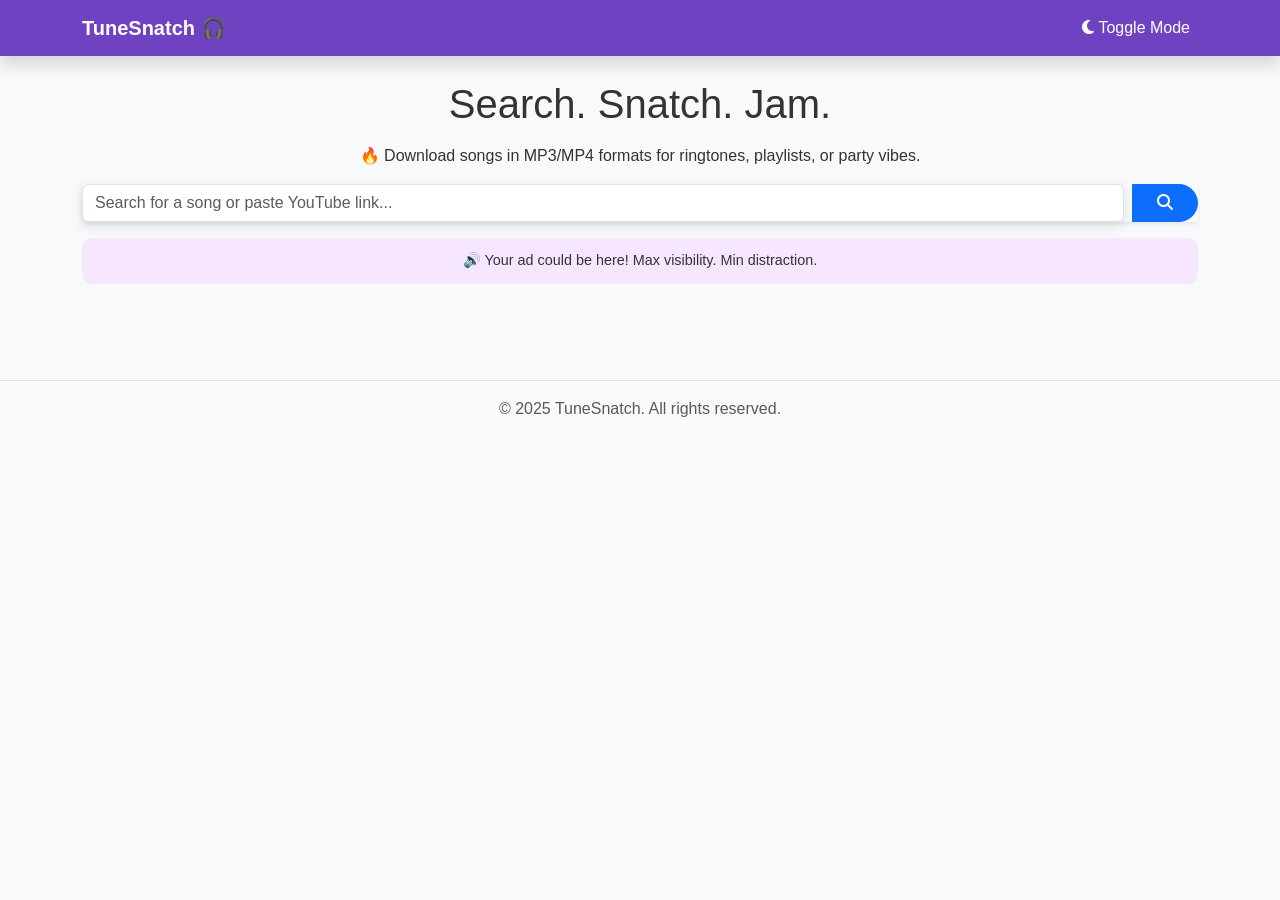
==== App/src/main/resources/static/index.html @ 51af36bb "🚀 Initial commit - Snatchifie project setup" ====
<!DOCTYPE html>
<html lang="en">
<head>
  <meta charset="UTF-8">
  <meta name="viewport" content="width=device-width, initial-scale=1.0">
  <meta name="description" content="TuneSnatch - Search and Download YouTube songs in MP3/MP4">
  <meta name="theme-color" content="#6f42c1">
  <title>TuneSnatch</title>
  <link rel="icon" href="/images/logo.jpeg" type="image/png">
  <link rel="stylesheet" href="https://cdn.jsdelivr.net/npm/bootstrap@5.3.0/dist/css/bootstrap.min.css">
  <link rel="stylesheet" href="https://cdnjs.cloudflare.com/ajax/libs/font-awesome/6.4.0/css/all.min.css">
  <style>
    :root {
      --primary: #6f42c1;
      --secondary: #5a379e;
      --accent: #ff6f91;
      --bg-light: #f8f9fa;
      --bg-dark: #1e1e2f;
      --text-light: #f1f1f1;
    }

    body {
      font-family: 'Segoe UI', Tahoma, Geneva, Verdana, sans-serif;
      font-size: 1rem;
      transition: background-color 0.4s ease, color 0.4s ease;
      background-color: var(--bg-light);
      color: #333;
    }

    body.dark-mode {
      background-color: var(--bg-dark);
      color: var(--text-light);
    }

    .navbar {
      background-color: var(--primary);
      transition: background-color 0.4s ease;
      position: sticky;
      top: 0;
      z-index: 1030;
    }

    .navbar-dark .navbar-nav .nav-link,
    .navbar-dark .navbar-brand {
      color: #fff;
    }

    .navbar-toggler {
      border: none;
    }

    .navbar-brand {
      font-weight: bold;
    }

    .form-control.rounded {
      border-radius: 50px;
      box-shadow: 0 4px 12px rgba(0, 0, 0, 0.1);
    }

    .btn.btn-primary {
      border-radius: 50px;
      transition: all 0.3s ease;
    }

    .btn.btn-primary:hover {
      background-color: var(--secondary);
    }

    .description {
      margin: 1rem 0;
    }

    #videoList li {
      transition: all 0.3s ease;
    }

    #videoList li:hover {
      transform: scale(1.02);
      background-color: #f0e6ff;
    }

    .modal-dialog {
      max-width: 480px;
      transition: all 0.4s ease;
    }

    .modal-content {
      border-radius: 1rem;
    }

    .progress {
      height: 1rem;
    }

    .dark-mode .modal-content {
      background-color: #2c2c3a;
      color: var(--text-light);
    }

    .ads-banner {
      background-color: #f7e6ff;
      padding: 0.75rem;
      margin-top: 1rem;
      text-align: center;
      font-size: 0.9rem;
      border-radius: 10px;
    }

    .toggle-mode {
      cursor: pointer;
    }
  </style>
</head>
<body>
  <nav class="navbar navbar-expand-lg navbar-dark shadow">
    <div class="container">
      <a class="navbar-brand" href="#">TuneSnatch 🎧</a>
      <button class="navbar-toggler" type="button" data-bs-toggle="collapse" data-bs-target="#navbarNav">
        <span class="navbar-toggler-icon"></span>
      </button>
      <div class="collapse navbar-collapse" id="navbarNav">
        <ul class="navbar-nav ms-auto">
          <li class="nav-item">
            <a class="nav-link toggle-mode" onclick="toggleDarkMode()">
              <i class="fas fa-moon"></i> Toggle Mode
            </a>
          </li>
        </ul>
      </div>
    </div>
  </nav>

  <main class="container py-4">
    <div class="text-center mb-4">
      <h1 class="title-color">Search. Snatch. Jam.</h1>
      <p class="description">🔥 Download songs in MP3/MP4 formats for ringtones, playlists, or party vibes.</p>
      <div class="input-group shadow-sm justify-content-center">
        <input type="text" id="searchQuery" class="form-control rounded w-50" placeholder="Search for a song or paste YouTube link...">
        <button class="btn btn-primary ms-2 px-4" id="searchBtn" onclick="searchVideos()">
          <i class="fas fa-search"></i>
        </button>
      </div>
      <div id="adContainer" class="ads-banner">🔊 Your ad could be here! Max visibility. Min distraction.</div>
    </div>

    <ul id="videoList" class="list-group shadow-sm"></ul>
  </main>

  <div class="modal fade" id="downloadModal" tabindex="-1" aria-labelledby="downloadModalLabel" aria-hidden="true">
    <div class="modal-dialog modal-dialog-centered">
      <div class="modal-content">
        <div class="modal-header bg-primary text-white">
          <h5 class="modal-title" id="downloadModalLabel">Download Options</h5>
          <button type="button" class="btn-close btn-close-white" data-bs-dismiss="modal" aria-label="Close"></button>
        </div>
        <div class="modal-body">
          <p><strong>Selected Video:</strong> <span id="modalVideoTitle"></span></p>
          <div class="mb-3">
            <label for="formatSelect" class="form-label">Format</label>
            <select class="form-select" id="formatSelect">
              <option value="mp4">MP4 (Video)</option>
              <option value="mp3" selected>MP3 (Audio)</option>
            </select>
          </div>
          <div id="loadingAnimation" class="text-center d-none">
            <div class="spinner-border text-primary" role="status"></div>
            <p class="text-muted">Downloading...</p>
          </div>
          <div class="progress d-none" id="progressBarWrap">
            <div id="downloadProgress" class="progress-bar bg-success" role="progressbar" style="width: 0%;">0%</div>
          </div>
          <div id="modalStatus" class="mt-2 small text-center"></div>
        </div>
        <div class="modal-footer">
          <button id="downloadButton" class="btn btn-primary w-100" onclick="startDownload()">
            <i class="fas fa-download"></i> Start Download
          </button>
        </div>
      </div>
    </div>
  </div>

  <footer class="text-center py-3 bg-light border-top mt-5">
    <div class="container">
      <span class="text-muted">&copy; 2025 TuneSnatch. All rights reserved.</span>
    </div>
  </footer>

  <script src="https://code.jquery.com/jquery-3.6.0.min.js"></script>
  <script src="https://cdn.jsdelivr.net/npm/bootstrap@5.3.0/dist/js/bootstrap.bundle.min.js"></script>
  <script>
    function toggleDarkMode() {
      document.body.classList.toggle('dark-mode');
    }
  </script>
  <script src="/script.js"></script>
</body>
</html>
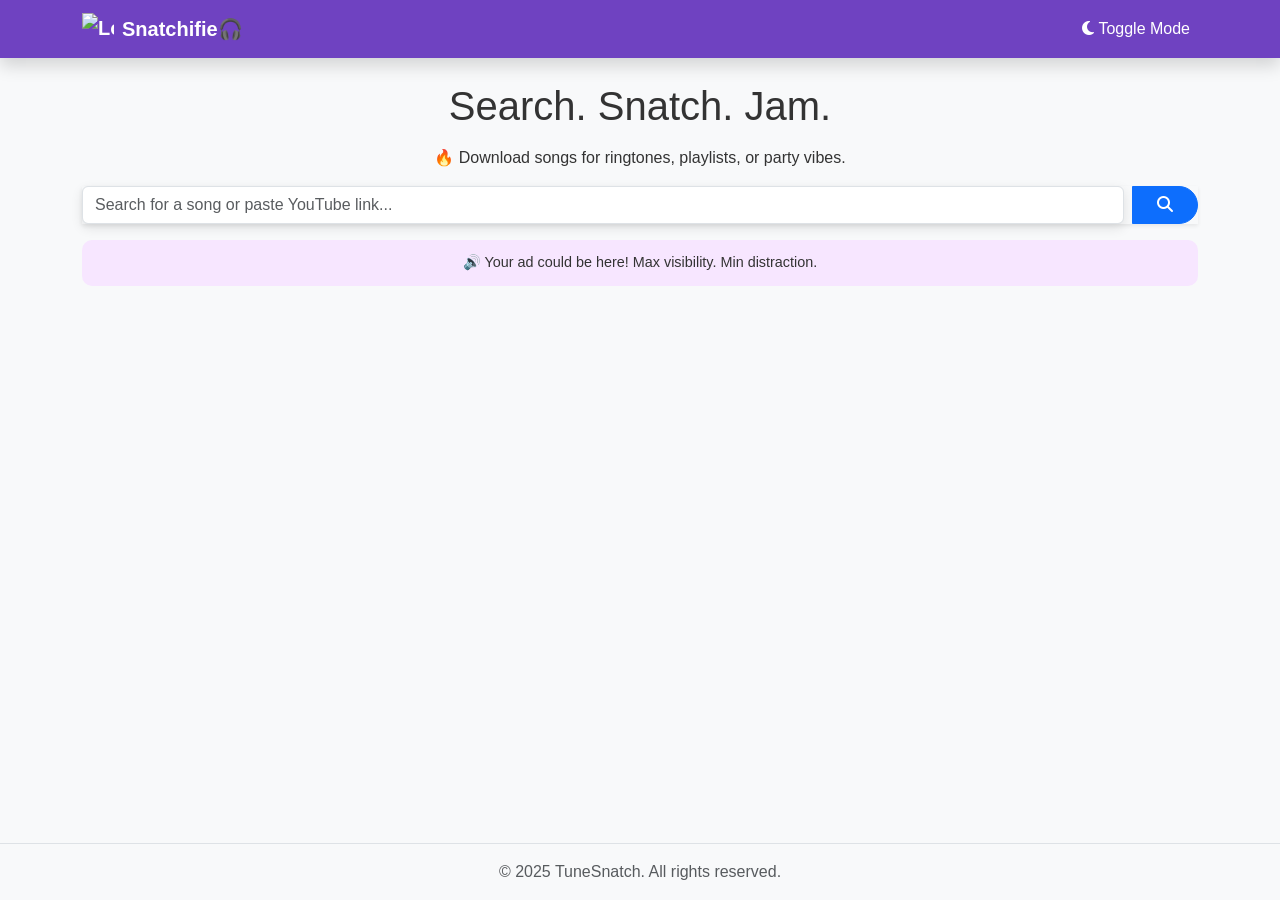
==== commit 6fedb04e: "logo and name changed" ====
--- a/App/src/main/resources/static/index.html
+++ b/App/src/main/resources/static/index.html
@@ -5,8 +5,8 @@
   <meta name="viewport" content="width=device-width, initial-scale=1.0">
   <meta name="description" content="TuneSnatch - Search and Download YouTube songs in MP3/MP4">
   <meta name="theme-color" content="#6f42c1">
-  <title>TuneSnatch</title>
-  <link rel="icon" href="/images/logo.jpeg" type="image/png">
+  <title>Snatchifie</title>
+  <link rel="icon" href="/images/logo.png" type="image/png">
   <link rel="stylesheet" href="https://cdn.jsdelivr.net/npm/bootstrap@5.3.0/dist/css/bootstrap.min.css">
   <link rel="stylesheet" href="https://cdnjs.cloudflare.com/ajax/libs/font-awesome/6.4.0/css/all.min.css">
   <style>
@@ -58,6 +58,12 @@
       box-shadow: 0 4px 12px rgba(0, 0, 0, 0.1);
     }
 
+    .navbar-brand:hover {
+  opacity: 0.85;
+  transform: scale(1.02);
+  transition: all 0.2s ease-in-out;
+}
+
     .btn.btn-primary {
       border-radius: 50px;
       transition: all 0.3s ease;
@@ -112,10 +118,13 @@
     }
   </style>
 </head>
-<body>
+<body class="d-flex flex-column min-vh-100">
   <nav class="navbar navbar-expand-lg navbar-dark shadow">
     <div class="container">
-      <a class="navbar-brand" href="#">TuneSnatch 🎧</a>
+      <a class="navbar-brand d-flex align-items-center" href="#">
+  <img src="/images/logo.png" alt="Logo" width="32" height="32" class="me-2">
+  Snatchifie🎧
+</a>
       <button class="navbar-toggler" type="button" data-bs-toggle="collapse" data-bs-target="#navbarNav">
         <span class="navbar-toggler-icon"></span>
       </button>
@@ -131,10 +140,10 @@
     </div>
   </nav>
 
-  <main class="container py-4">
+<main class="container py-4 flex-grow-1">
     <div class="text-center mb-4">
       <h1 class="title-color">Search. Snatch. Jam.</h1>
-      <p class="description">🔥 Download songs in MP3/MP4 formats for ringtones, playlists, or party vibes.</p>
+      <p class="description">🔥 Download songs for ringtones, playlists, or party vibes.</p>
       <div class="input-group shadow-sm justify-content-center">
         <input type="text" id="searchQuery" class="form-control rounded w-50" placeholder="Search for a song or paste YouTube link...">
         <button class="btn btn-primary ms-2 px-4" id="searchBtn" onclick="searchVideos()">
